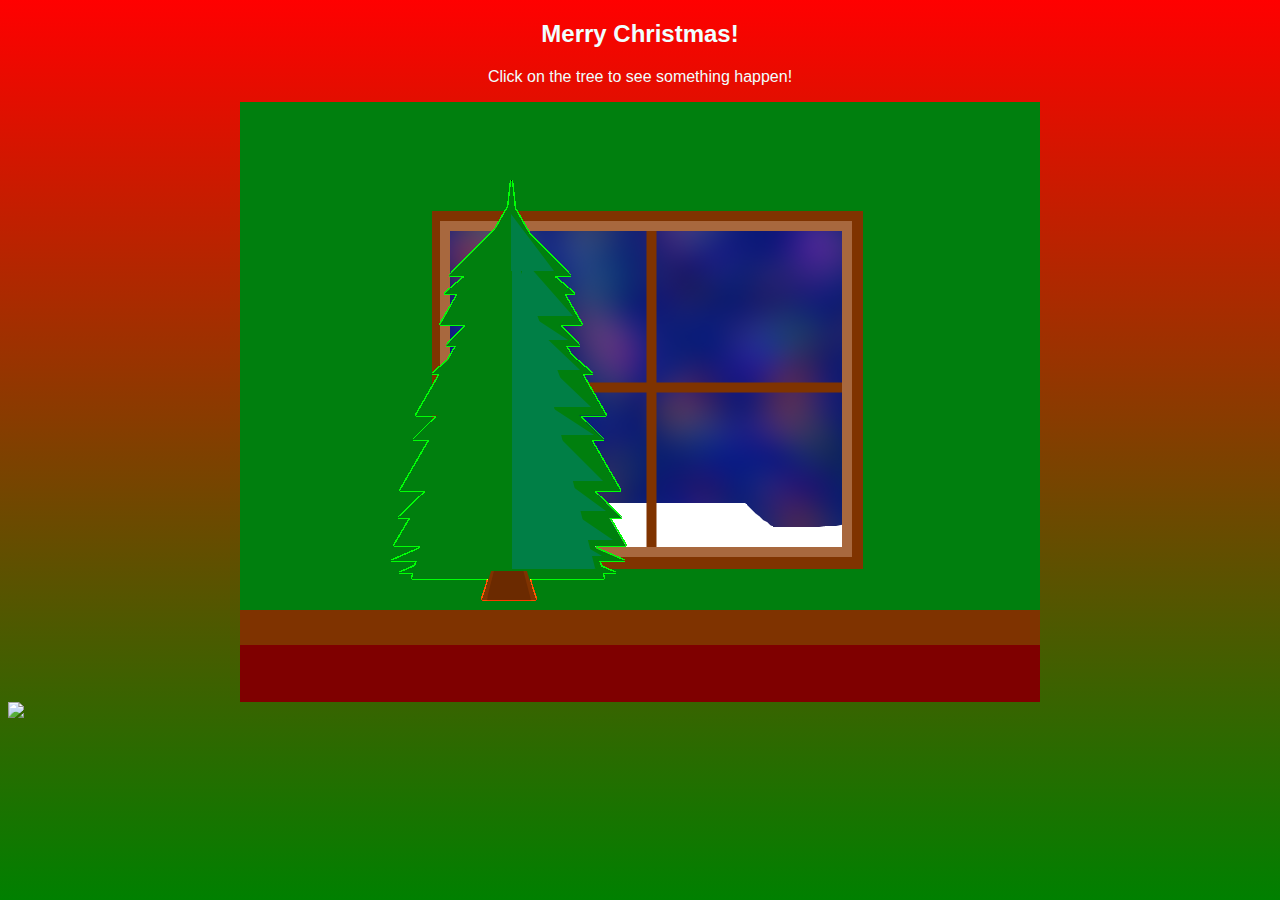
==== tree.html @ 7fb75699 "Initial load" ====
<!DOCTYPE html>
<html lang="en">
<head>
    <meta charset="UTF-8">
    <meta name="viewport" content="width=device-width, initial-scale=1.0">
    <title>Merry Christmas 2024!</title>
    <link href="tree.css" rel="stylesheet" type="text/css" media="all">
</head>
<body>

    <!--HEADER-->
    <div id="header">
        <h2>Merry Christmas!</h2>
        <p>Click on the tree to see something happen!</p>
    </div>

    <!--TREE GAME-->
    <div id="main">
        <!--
        Place a base graphic in here, with the room only.
        Then, define clickable points on the image.  Make sure each one has a unique ID.
        Load in graphics for objects at these points.
        When the points are clicked, the graphic displayed at the point will be changed.
        We may need some variables as well to check if certain things are valid to click/change.
        -->
        <div id="gameframe">
            <img src="room.png" id="room"/>
            <img src="treeLive.png" id="tree"/>
            <img src="orn.png"/>
        </div>
    </div>

    <!--FOOTER-->
    
</body>
</html>
---- tree.css ----
body{
    background-image: linear-gradient(red, green);
    background-attachment: fixed;
}

#header{
    color: azure;
    text-align: center;
    font-family: Arial, Helvetica, sans-serif;
}

#room{
    position:relative;
    display: block;
    margin-left: auto;
    margin-right: auto;
}
#tree{
    position: absolute;
    top: 20%;
    left:30%;
}
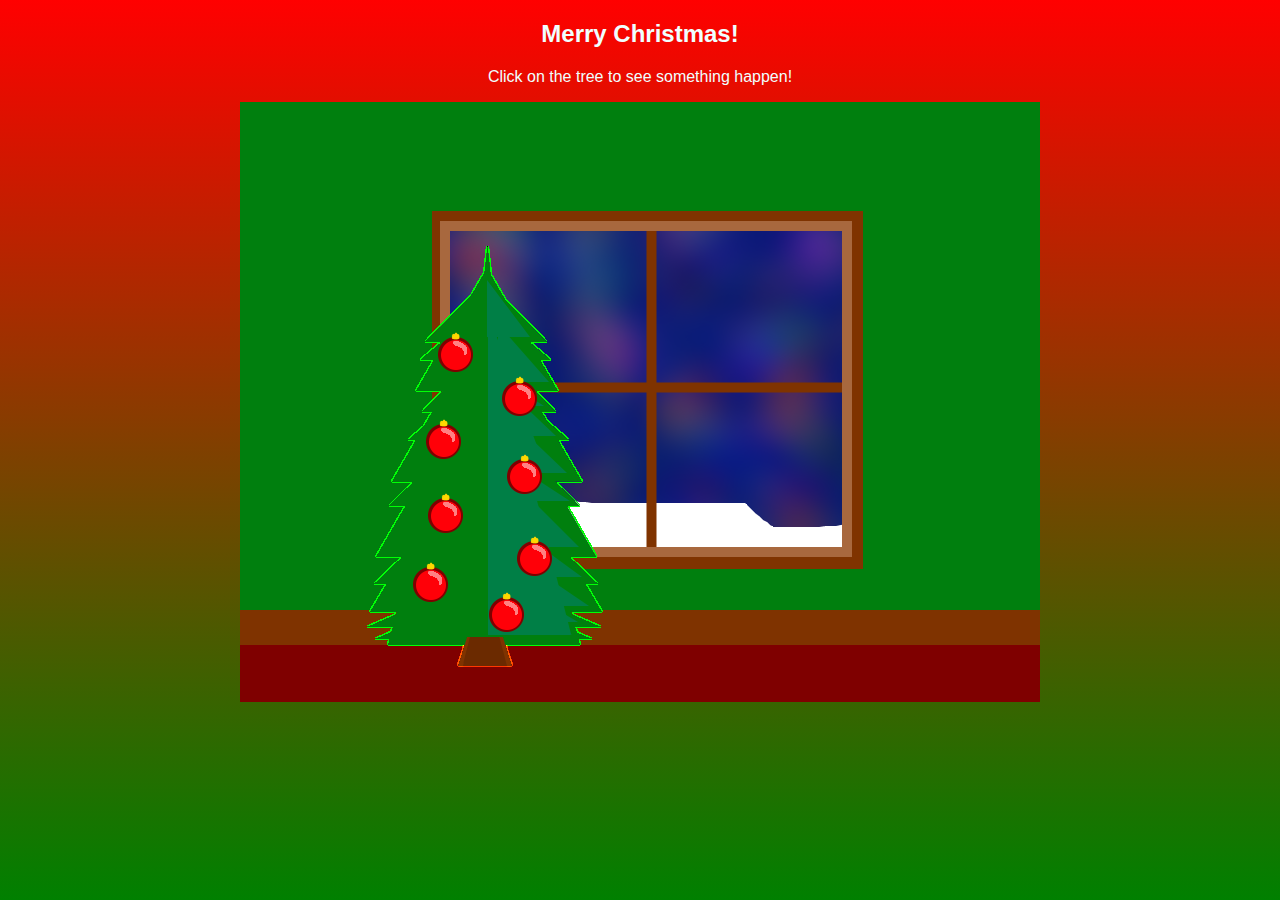
==== commit 1ca7c63b: "Elements are now divs with images devined by CSS alone.  Positioned placeholder tree in room with or" ====
--- a/tree.html
+++ b/tree.html
@@ -1,11 +1,13 @@
 <!DOCTYPE html>
 <html lang="en">
+
 <head>
     <meta charset="UTF-8">
     <meta name="viewport" content="width=device-width, initial-scale=1.0">
     <title>Merry Christmas 2024!</title>
     <link href="tree.css" rel="stylesheet" type="text/css" media="all">
 </head>
+
 <body>
 
     <!--HEADER-->
@@ -24,13 +26,24 @@
         We may need some variables as well to check if certain things are valid to click/change.
         -->
         <div id="gameframe">
-            <img src="room.png" id="room"/>
-            <img src="treeLive.png" id="tree"/>
-            <img src="orn.png"/>
+            <div id="room">
+                <div id="tree" class="subelement">
+                    <div id="orn1" class="subelement ornament"></div>
+                    <div id="orn2" class="subelement ornament"></div>
+                    <div id="orn3" class="subelement ornament"></div>
+                    <div id="orn4" class="subelement ornament"></div>
+                    <div id="orn5" class="subelement ornament"></div>
+                    <div id="orn6" class="subelement ornament"></div>
+                    <div id="orn7" class="subelement ornament"></div>
+                    <div id="orn8" class="subelement ornament"></div>
+                </div>
+                <div class="subelement" id="painting"></div>
+            </div>
         </div>
     </div>
 
     <!--FOOTER-->
-    
+
 </body>
+
 </html>--- a/tree.css
+++ b/tree.css
@@ -10,13 +10,64 @@
 }
 
 #room{
+    background-image: url("room.png");
+    width:800px;
+    height:600px;
     position:relative;
     display: block;
     margin-left: auto;
     margin-right: auto;
 }
 #tree{
+    background-image: url(treeLive.png);
+    width: 254px;
+    height: 433px;
     position: absolute;
-    top: 20%;
-    left:30%;
+    top: 24%;
+    left:15%;
+}
+.ornament{
+    background-image: url(orn.png);
+    width:40px;
+    height:40px;
+}
+#orn1{
+    position: absolute;
+    top:20%;
+    left: 30%;
+}
+#orn2{
+    position:absolute;
+    top: 30%;
+    left: 55%;
+}
+#orn3{
+    position:absolute;
+    top:40%;
+    left:25%;
+}
+#orn4{
+    position:absolute;
+    top:48%;
+    left:57%;
+}
+#orn5{
+    position:absolute;
+    top:57%;
+    left:26%;
+}
+#orn6{
+    position: absolute;
+    top:67%;
+    left:61%
+}
+#orn7{
+    position:absolute;
+    top:73%;
+    left:20%;
+}
+#orn8{
+    position:absolute;
+    top:80%;
+    left:50%;
 }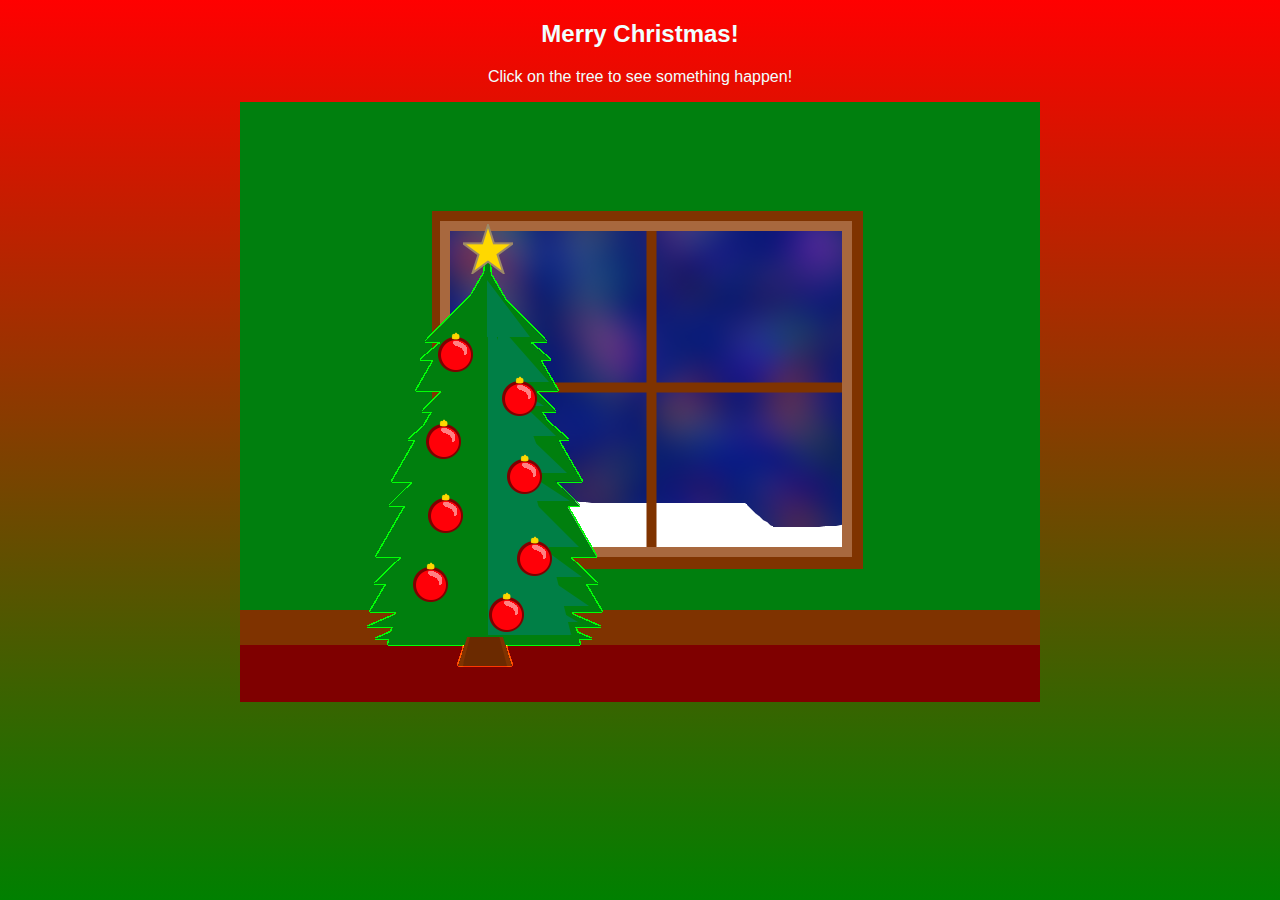
==== commit dff94d17: "Star." ====
--- a/tree.html
+++ b/tree.html
@@ -28,6 +28,7 @@
         <div id="gameframe">
             <div id="room">
                 <div id="tree" class="subelement">
+                    <div id="star" class="subelement"></div>
                     <div id="orn1" class="subelement ornament"></div>
                     <div id="orn2" class="subelement ornament"></div>
                     <div id="orn3" class="subelement ornament"></div>
@@ -38,6 +39,10 @@
                     <div id="orn8" class="subelement ornament"></div>
                 </div>
                 <div class="subelement" id="painting"></div>
+                <div id="snowman" class="subelement"></div>
+                <div id="windowpane" class="subelement"></div>
+                <div id="outlet" class="subelement"></div>
+                <div id="cable" class="subelement"></div>
             </div>
         </div>
     </div>
--- a/tree.css
+++ b/tree.css
@@ -19,15 +19,23 @@
     margin-right: auto;
 }
 #tree{
-    background-image: url(treeLive.png);
+    background-image: url("treeLive.png");
     width: 254px;
     height: 433px;
     position: absolute;
     top: 24%;
     left:15%;
 }
+#star{
+    background-image: url("star.png");
+    width: 50px;
+    height: 50px;
+    position:absolute;
+    top:-5%;
+    left:40.5%;
+}
 .ornament{
-    background-image: url(orn.png);
+    background-image: url("orn.png");
     width:40px;
     height:40px;
 }
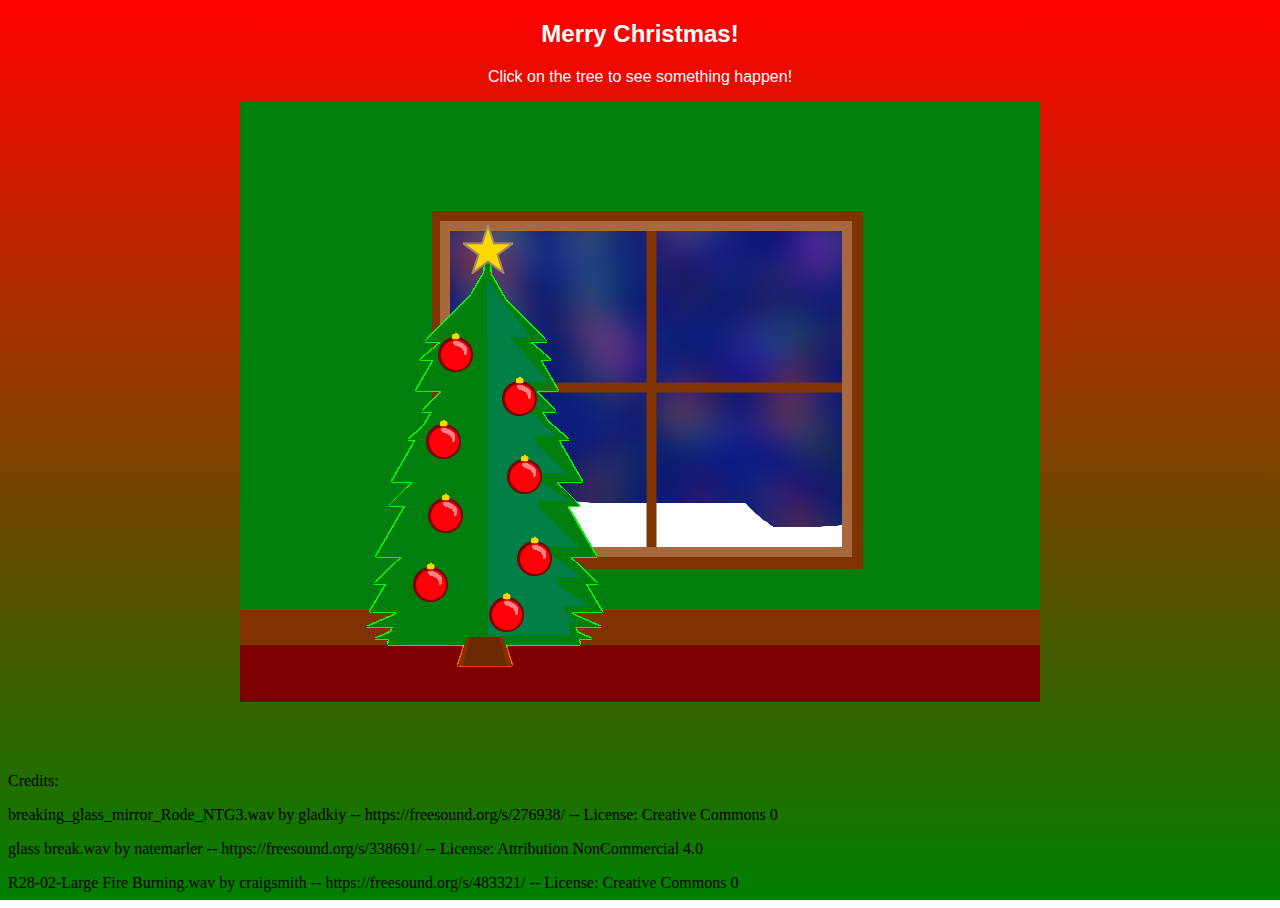
==== commit 3208fbbd: "Added a readme." ====
--- a/tree.html
+++ b/tree.html
@@ -6,6 +6,7 @@
     <meta name="viewport" content="width=device-width, initial-scale=1.0">
     <title>Merry Christmas 2024!</title>
     <link href="tree.css" rel="stylesheet" type="text/css" media="all">
+    <script src="tree.js"></script>
 </head>
 
 <body>
@@ -48,6 +49,13 @@
     </div>
 
     <!--FOOTER-->
+    <br/><br/><br/>
+    <p>Credits:</p>
+    <p>breaking_glass_mirror_Rode_NTG3.wav by gladkiy -- https://freesound.org/s/276938/ -- License: Creative Commons 0</p>
+
+    <p>glass break.wav by natemarler -- https://freesound.org/s/338691/ -- License: Attribution NonCommercial 4.0</p>
+        
+    <p>R28-02-Large Fire Burning.wav by craigsmith -- https://freesound.org/s/483321/ -- License: Creative Commons 0</p>
 
 </body>
 
--- a/tree.css
+++ b/tree.css
@@ -18,11 +18,13 @@
     margin-left: auto;
     margin-right: auto;
 }
+.subelement{
+    position:absolute;
+}
 #tree{
     background-image: url("treeLive.png");
     width: 254px;
     height: 433px;
-    position: absolute;
     top: 24%;
     left:15%;
 }
@@ -30,7 +32,6 @@
     background-image: url("star.png");
     width: 50px;
     height: 50px;
-    position:absolute;
     top:-5%;
     left:40.5%;
 }
@@ -40,42 +41,34 @@
     height:40px;
 }
 #orn1{
-    position: absolute;
     top:20%;
     left: 30%;
 }
 #orn2{
-    position:absolute;
     top: 30%;
     left: 55%;
 }
 #orn3{
-    position:absolute;
     top:40%;
     left:25%;
 }
 #orn4{
-    position:absolute;
     top:48%;
     left:57%;
 }
 #orn5{
-    position:absolute;
     top:57%;
     left:26%;
 }
 #orn6{
-    position: absolute;
     top:67%;
     left:61%
 }
 #orn7{
-    position:absolute;
     top:73%;
     left:20%;
 }
 #orn8{
-    position:absolute;
     top:80%;
     left:50%;
 }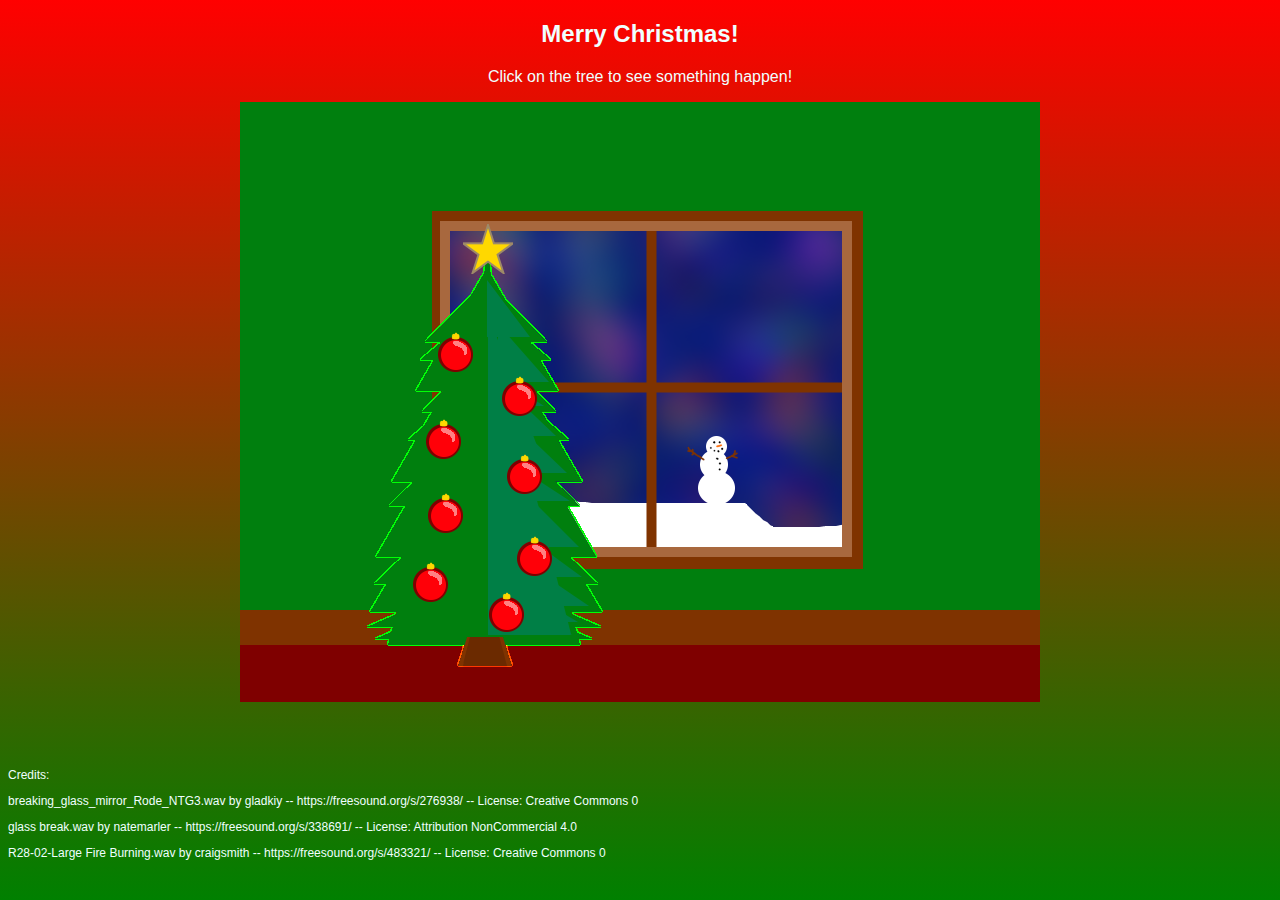
==== commit 1b15fb6b: "Cleaned up a bit.  The animation works now, too." ====
--- a/tree.html
+++ b/tree.html
@@ -28,6 +28,7 @@
         -->
         <div id="gameframe">
             <div id="room">
+                <div id="snowman" class="subelement"></div>
                 <div id="tree" class="subelement">
                     <div id="star" class="subelement"></div>
                     <div id="orn1" class="subelement ornament"></div>
@@ -40,22 +41,27 @@
                     <div id="orn8" class="subelement ornament"></div>
                 </div>
                 <div class="subelement" id="painting"></div>
-                <div id="snowman" class="subelement"></div>
                 <div id="windowpane" class="subelement"></div>
                 <div id="outlet" class="subelement"></div>
                 <div id="cable" class="subelement"></div>
+                <div id="rock" class="subelement"></div>
             </div>
         </div>
     </div>
 
     <!--FOOTER-->
-    <br/><br/><br/>
-    <p>Credits:</p>
-    <p>breaking_glass_mirror_Rode_NTG3.wav by gladkiy -- https://freesound.org/s/276938/ -- License: Creative Commons 0</p>
+    <br /><br /><br />
+    <div id="footer">
+        <p>Credits:</p>
+        <p>breaking_glass_mirror_Rode_NTG3.wav by gladkiy -- https://freesound.org/s/276938/ -- License: Creative
+            Commons 0</p>
 
-    <p>glass break.wav by natemarler -- https://freesound.org/s/338691/ -- License: Attribution NonCommercial 4.0</p>
-        
-    <p>R28-02-Large Fire Burning.wav by craigsmith -- https://freesound.org/s/483321/ -- License: Creative Commons 0</p>
+        <p>glass break.wav by natemarler -- https://freesound.org/s/338691/ -- License: Attribution NonCommercial 4.0
+        </p>
+
+        <p>R28-02-Large Fire Burning.wav by craigsmith -- https://freesound.org/s/483321/ -- License: Creative Commons 0
+        </p>
+    </div>
 
 </body>
 
--- a/tree.css
+++ b/tree.css
@@ -6,6 +6,11 @@
 #header{
     color: azure;
     text-align: center;
+    font-family: Arial, Helvetica, sans-serif;
+}
+#footer{
+    color:azure;
+    font-size: 9pt;
     font-family: Arial, Helvetica, sans-serif;
 }
 
@@ -20,6 +25,13 @@
 }
 .subelement{
     position:absolute;
+}
+#snowman{
+    background-image:url("snowman.png");
+    width:68px;
+    height:89px;
+    top: 53.6%;
+    left:55%;
 }
 #tree{
     background-image: url("treeLive.png");
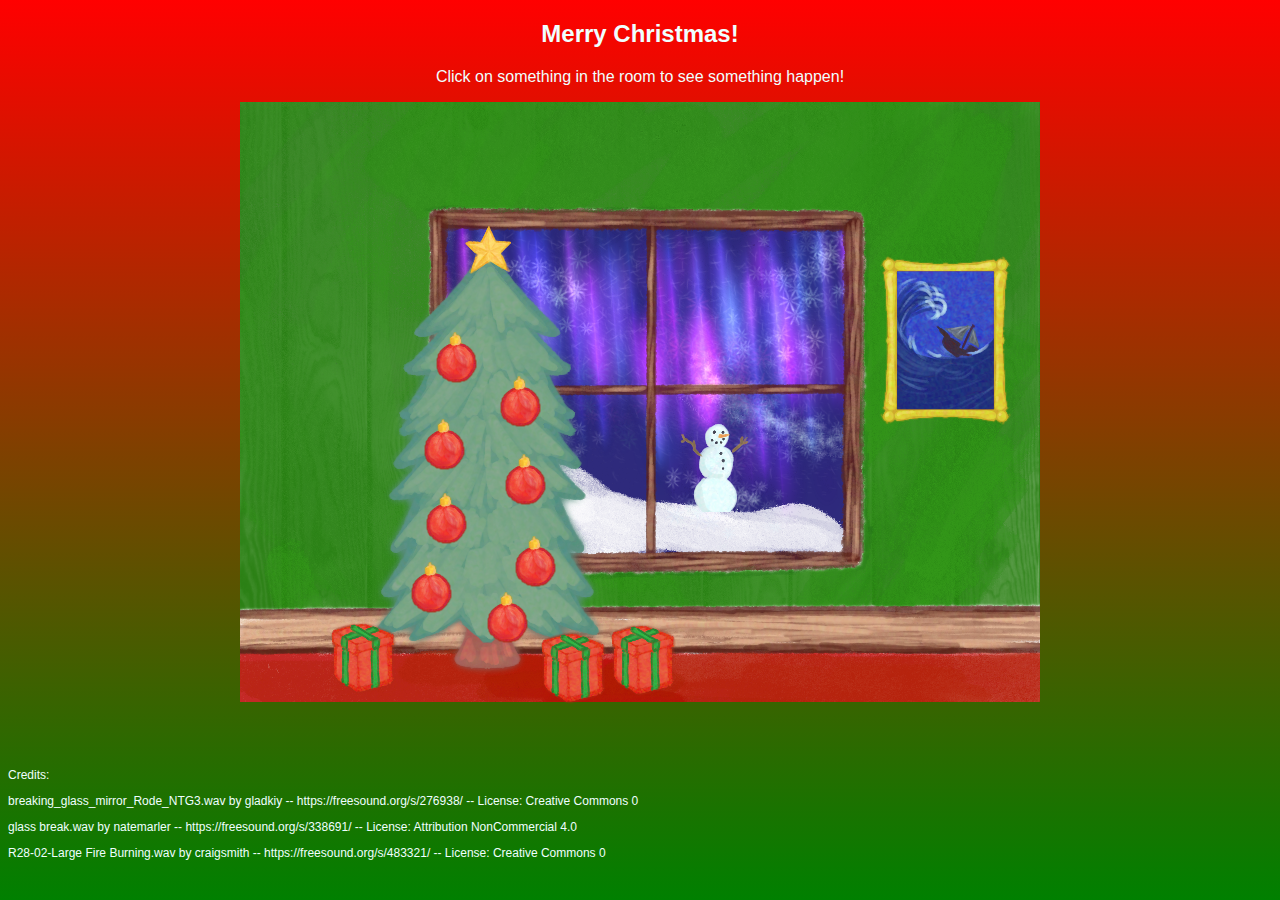
==== commit 78cbed61: "Things function as much as I care to make them function." ====
--- a/tree.html
+++ b/tree.html
@@ -6,6 +6,7 @@
     <meta name="viewport" content="width=device-width, initial-scale=1.0">
     <title>Merry Christmas 2024!</title>
     <link href="tree.css" rel="stylesheet" type="text/css" media="all">
+    <link rel="icon" type="image/png" href="favico.png" />
     <script src="tree.js"></script>
 </head>
 
@@ -14,7 +15,7 @@
     <!--HEADER-->
     <div id="header">
         <h2>Merry Christmas!</h2>
-        <p>Click on the tree to see something happen!</p>
+        <p>Click on something in the room to see something happen!</p>
     </div>
 
     <!--TREE GAME-->
@@ -45,6 +46,10 @@
                 <div id="outlet" class="subelement"></div>
                 <div id="cable" class="subelement"></div>
                 <div id="rock" class="subelement"></div>
+                <div id="flashbang" class="subelement"></div>
+                <div id="gift0" class="subelement gift"></div>
+                <div id="gift1" class="subelement gift"></div>
+                <div id="gift2" class="subelement gift"></div>
             </div>
         </div>
     </div>
--- a/tree.css
+++ b/tree.css
@@ -49,8 +49,8 @@
 }
 .ornament{
     background-image: url("orn.png");
-    width:40px;
-    height:40px;
+    width:41px;
+    height:51px;
 }
 #orn1{
     top:20%;
@@ -83,4 +83,71 @@
 #orn8{
     top:80%;
     left:50%;
+}
+
+#painting{
+    top: 25%;
+    left:80%;
+    width:131px;
+    height:178px;
+    background-image: url("picture0.png");
+}
+/* #flashbang{
+    width: 0%;
+    height: 0%;
+} */
+.flash{
+    width: 800px;
+    height: 600px;
+    background: rgba(255,255,255, 100%);
+}
+.flash2{
+    width: 800px;
+    height: 600px;
+    background: rgba(255,255,255, 75%);
+}
+.flash3{
+    width: 800px;
+    height: 600px;
+    background: rgba(255,255,255, 50%);
+}
+.flash4{
+    width: 800px;
+    height: 600px;
+    background: rgba(255,255,255, 25%);
+}
+#windowpane{
+    width: 187px;
+    height: 152px;
+    top: 127px;
+    left: 417px;
+}
+#rock{
+    width:45px;
+    height:45px;
+    top:190px;
+    left:520px;
+}
+.brokenglass{
+    background-image: url('brokenglass.png');
+}
+.visiblerock{
+    background-image: url('rock.png');
+}
+.gift{
+    width:67px;
+    height:72px;
+    background-image: url('giftbox0.png');
+}
+#gift0{
+    top:520px;
+    left:90px;
+}
+#gift1{
+    top:530px;
+    left:300px;
+}
+#gift2{
+    top:522px;
+    left:370px;
 }